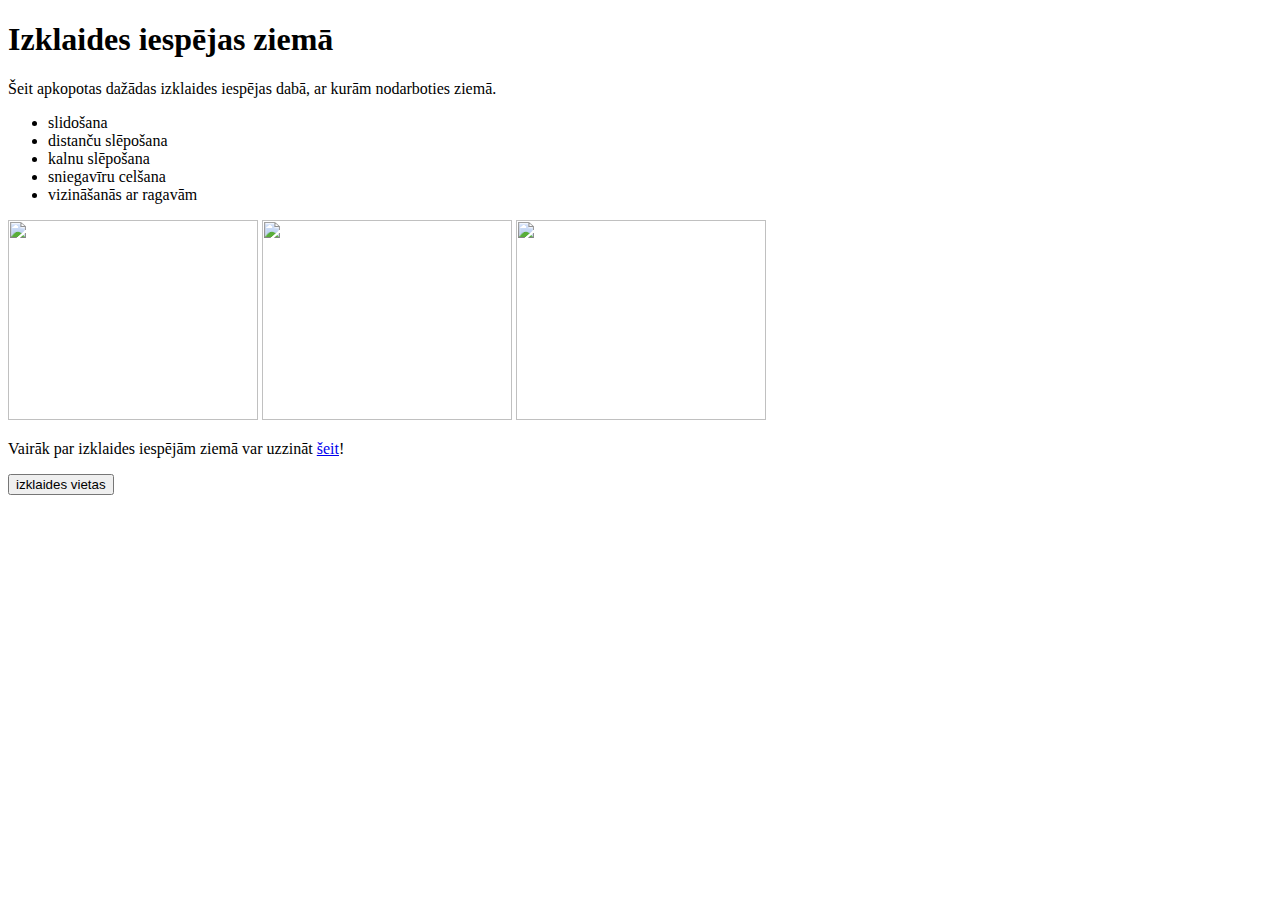
==== index.html @ 43263ab8 "Add files via upload" ====
<!DOCTYPE html>
<!--
To change this license header, choose License Headers in Project Properties.
To change this template file, choose Tools | Templates
and open the template in the editor.
-->
<html>
    <head>
        <title>Ziemas izklaides dabā</title>
        <meta charset="UTF-8">
        <meta name="viewport" content="width=device-width, initial-scale=1.0">
         <link rel="stylesheet" type="text/css" href="css/mansStils.css">
    </head>
    <body>
        <div><h1> Izklaides iespējas ziemā </h1>
            <p> Šeit apkopotas dažādas izklaides iespējas dabā, ar kurām nodarboties ziemā.
            </p>
            <ul>
                <li>slidošana</li>
                <li>distanču slēpošana</li>
                <li>kalnu slēpošana</li>
                <li>sniegavīru celšana</li>
                <li>vizināšanās ar ragavām</li>
            </ul>
            <img src="images/slidosana.jpg" width="250" height="200">
            <img src="images/distancuSleposana.jpg" width="250" height="200">
            <img src="images/kalnuSleposana.jpg" width="250" height="200">
            <p> Vairāk par izklaides iespējām ziemā var uzzināt <a href="https://lv.gottamentor.com/75-fun-winter-activities" target="_blank">šeit</a>!</p>
            <p> <button onclick="document.location='adreses.html'">izklaides vietas</button></p>
        </div>
    </body>
</html>
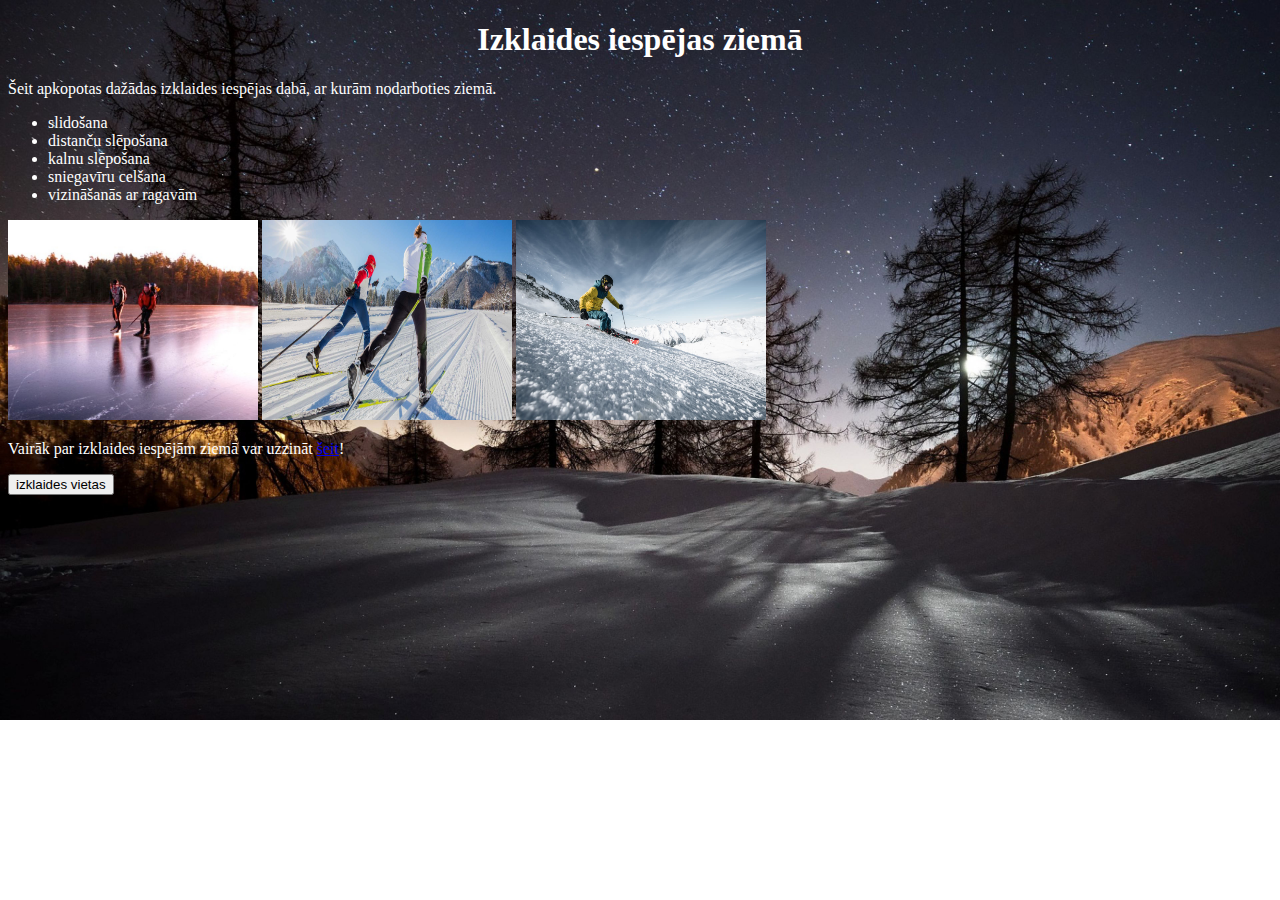
==== commit b183f71d: "Add files via upload" ====
--- a/index.html
+++ b/index.html
@@ -9,7 +9,7 @@
         <title>Ziemas izklaides dabā</title>
         <meta charset="UTF-8">
         <meta name="viewport" content="width=device-width, initial-scale=1.0">
-         <link rel="stylesheet" type="text/css" href="css/mansStils.css">
+         <link rel="stylesheet" type="text/css" href="mansstils.css">
     </head>
     <body>
         <div><h1> Izklaides iespējas ziemā </h1>
@@ -22,9 +22,9 @@
                 <li>sniegavīru celšana</li>
                 <li>vizināšanās ar ragavām</li>
             </ul>
-            <img src="images/slidosana.jpg" width="250" height="200">
-            <img src="images/distancuSleposana.jpg" width="250" height="200">
-            <img src="images/kalnuSleposana.jpg" width="250" height="200">
+            <img src="slidosana.jpg" width="250" height="200">
+            <img src="distancusleposana.jpg" width="250" height="200">
+            <img src="kalnusleposana.jpg" width="250" height="200">
             <p> Vairāk par izklaides iespējām ziemā var uzzināt <a href="https://lv.gottamentor.com/75-fun-winter-activities" target="_blank">šeit</a>!</p>
             <p> <button onclick="document.location='adreses.html'">izklaides vietas</button></p>
         </div>
--- a/mansstils.css
+++ b/mansstils.css
@@ -0,0 +1,9 @@
+body {
+    background-image: url(../ziema.jpg);
+    background-repeat: no-repeat;
+    background-size: cover;
+    color: white
+}
+h1{
+    text-align: center;
+}
